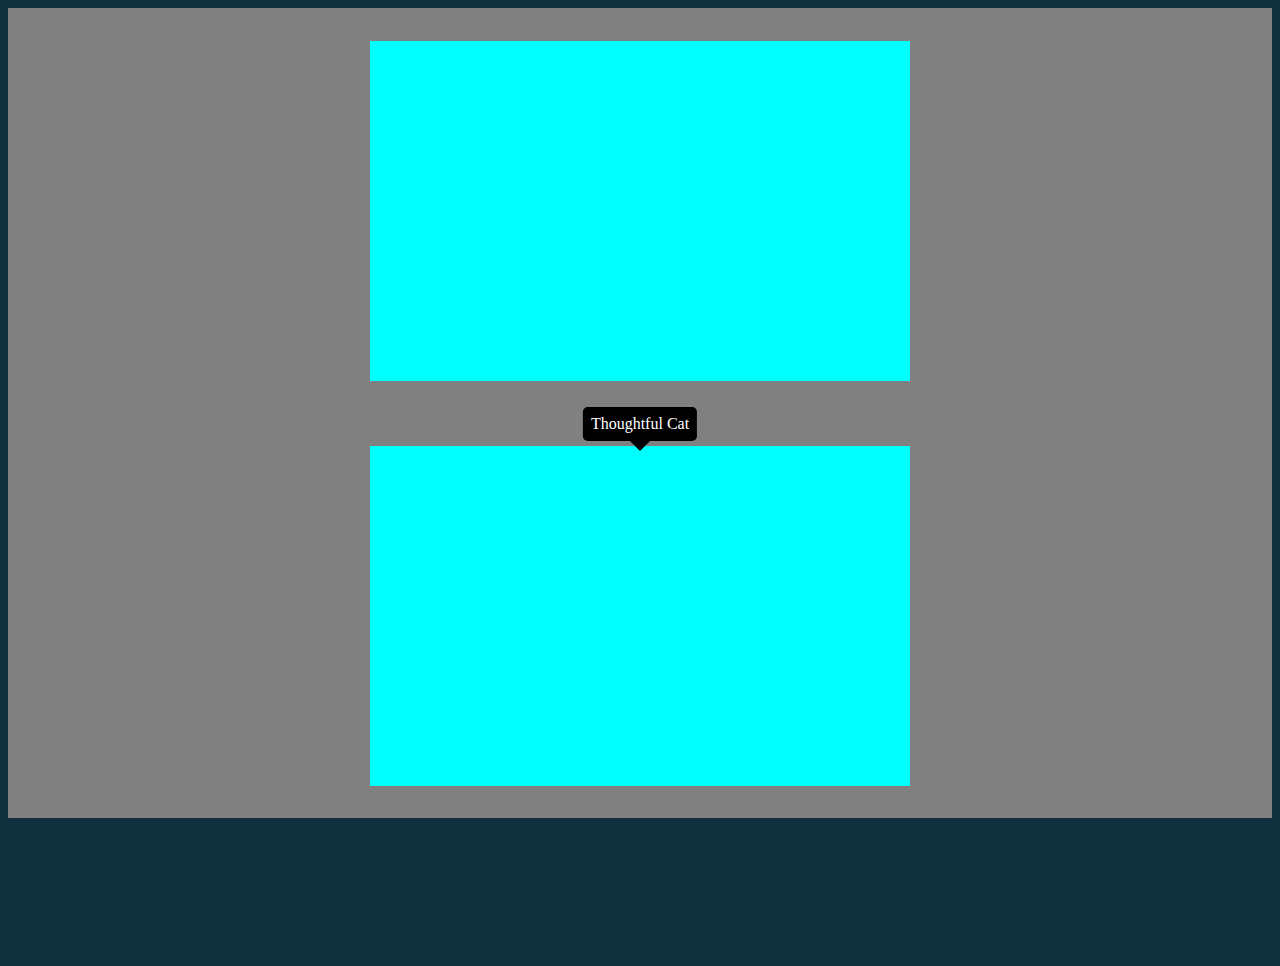
==== testingani/tooltips/index.html @ 206d42dd "okkk" ====
<!DOCTYPE html>
<html lang="en">
<head>
    <meta charset="UTF-8">
    <meta name="viewport" content="width=device-width, initial-scale=1.0">
    <title>Document</title>
    <link rel="stylesheet" href="styles.css">
</head>
<body>
    <div class="main">
        <div class="limiting">
            <div class="contains right" data-tooltip="Thoughtful Cat">
                <div class="cat-img-div">
                    <img class="cat-img" src="https://upload.wikimedia.org/wikipedia/commons/thumb/1/13/Cute_kitten.jpg/1200px-Cute_kitten.jpg?20130224143130">
                </div>
            </div>
        </div>

        <div class="limiting">
            <div class="contains top" data-tooltip="Thoughtful Cat">
                <div class="cat-img-div">
                    <img class="cat-img" src="https://upload.wikimedia.org/wikipedia/commons/thumb/1/13/Cute_kitten.jpg/1200px-Cute_kitten.jpg?20130224143130">
                </div>
            </div>
        </div>
    </div>
</body>
</html>
---- testingani/tooltips/styles.css ----
:root {
    --img-size: 500px;
}    

body {
    background-color: rgb(16, 48, 61);
}    

.main {
    display: flex;
    flex-direction: column;
    justify-content: space-around;
    align-items: center;
    height: 90vh;
    background-color: grey;
    transform: scale(1);
}

.side {
    background-color: grey;
}

.cat-img {
    width: auto;
    height: var(--img-size);
}


.cat-img-div {
    overflow: hidden;
    height: var(--img-size);
    width: var(--img-size);
    border-radius: 50%;
    transition: all 0.22s ease;
    cursor: pointer;
}    

.cat-img-div:hover {
    border-radius: 30%;
}    

.contains {
    position: relative;
}

.contains::before,
.contains::after {
    --scale: 1;
    --tooltip-color: black;
    --arrow-size: 10px;

    /* position: absolute; */
    /* top: 50%;
    right: -10%; */
    content: "";
    transform: translateX(var(--translate-x, -50%)) translateY(var(--translate-y, -50%)) scale(var(--scale));
    transition: transform 0.15s ease;
    /* transform-origin: left center; */
}

.right.contains::before,
.right.contains::after {
    position: fixed;
    top: 50%;
    right: -10%;
    transform-origin: left center;
    
}

.top.contains::before,
.top.contains::after {
    position: absolute;
    top: -3%;
    left: 50%;
    transform-origin: bottom;

}

.contains::before {
    content: attr(data-tooltip);
    color: white;
    padding: .5rem;
    width: max-content;
    max-width: 100%;
    border-radius: 0.3rem;
    background: var(--tooltip-color);
}

.right.contains::before {
    --translate-x: calc(100% - var(--arrow-size));
}
.top.contains::before {
    --translate-y: calc(-100% - var(--arrow-size));
}

.contains:hover::before,
.contains:hover::after {
    --scale: 1;
}

.contains::after {
    --translate-x: calc(-1 * var(--arrow-size));

    content: '';
    border: 10px solid transparent;
    /* transform-origin:right center; */
}

.right.contains::after {
    transform-origin: right center;
    border-right-color: var(--tooltip-color);
}
.top.contains::after {
    transform-origin: top;
    border-top-color: var(--tooltip-color);
}

.limiting {
    background-color: aqua;
    padding: 20px;
    height: 300px;
    /* overflow: hidden; */
}
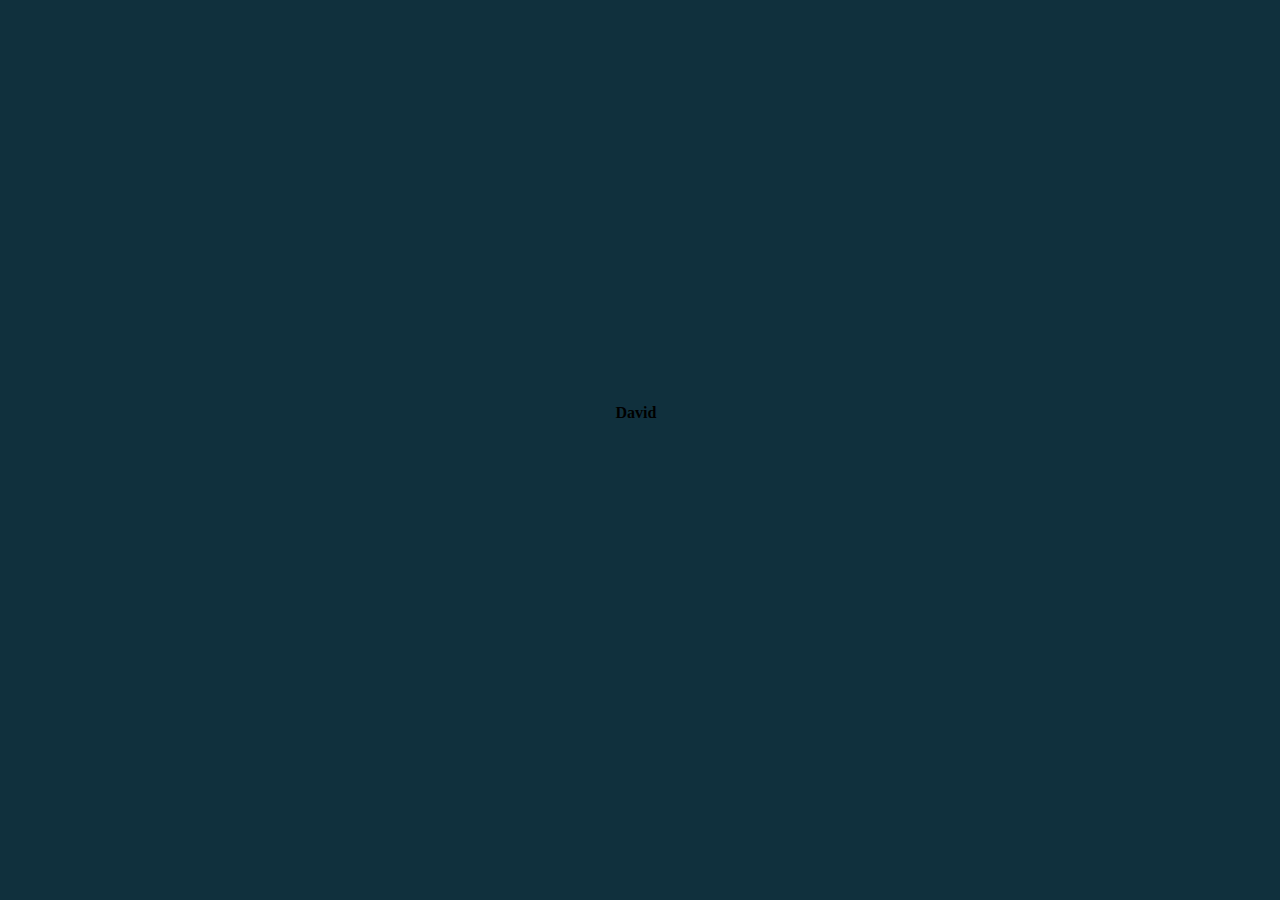
==== commit 9f07ad58: "Much of channels done" ====
--- a/testingani/tooltips/index.html
+++ b/testingani/tooltips/index.html
@@ -9,18 +9,8 @@
 <body>
     <div class="main">
         <div class="limiting">
-            <div class="contains right" data-tooltip="Thoughtful Cat">
-                <div class="cat-img-div">
-                    <img class="cat-img" src="https://upload.wikimedia.org/wikipedia/commons/thumb/1/13/Cute_kitten.jpg/1200px-Cute_kitten.jpg?20130224143130">
-                </div>
-            </div>
-        </div>
-
-        <div class="limiting">
-            <div class="contains top" data-tooltip="Thoughtful Cat">
-                <div class="cat-img-div">
-                    <img class="cat-img" src="https://upload.wikimedia.org/wikipedia/commons/thumb/1/13/Cute_kitten.jpg/1200px-Cute_kitten.jpg?20130224143130">
-                </div>
+            <div class="nav-title-wrapper contains" data-tooltip="coolcat1213">
+                <div class="nav-bar-title">David</div>
             </div>
         </div>
     </div>
--- a/testingani/tooltips/styles.css
+++ b/testingani/tooltips/styles.css
@@ -1,5 +1,5 @@
 :root {
-    --img-size: 500px;
+    --img-size: 250px;
 }    
 
 body {
@@ -8,16 +8,9 @@
 
 .main {
     display: flex;
-    flex-direction: column;
-    justify-content: space-around;
+    justify-content: center;
     align-items: center;
     height: 90vh;
-    background-color: grey;
-    transform: scale(1);
-}
-
-.side {
-    background-color: grey;
 }
 
 .cat-img {
@@ -45,53 +38,31 @@
 
 .contains::before,
 .contains::after {
-    --scale: 1;
+    --scale: 0;
     --tooltip-color: black;
     --arrow-size: 10px;
 
-    /* position: absolute; */
-    /* top: 50%;
-    right: -10%; */
-    content: "";
-    transform: translateX(var(--translate-x, -50%)) translateY(var(--translate-y, -50%)) scale(var(--scale));
-    transition: transform 0.15s ease;
-    /* transform-origin: left center; */
-}
-
-.right.contains::before,
-.right.contains::after {
-    position: fixed;
-    top: 50%;
-    right: -10%;
-    transform-origin: left center;
-    
-}
-
-.top.contains::before,
-.top.contains::after {
     position: absolute;
     top: -3%;
     left: 50%;
+    content: " ";
+    transform: translateX(-50%) translateY(var(--translate-y, 0)) scale(var(--scale));
+    transition: transform 0.15s ease;
     transform-origin: bottom;
-
 }
 
 .contains::before {
+    --translate-y: calc(-100% - var(--arrow-size));
+
     content: attr(data-tooltip);
     color: white;
     padding: .5rem;
     width: max-content;
-    max-width: 100%;
+    /* max-width: 100%; */
     border-radius: 0.3rem;
     background: var(--tooltip-color);
 }
 
-.right.contains::before {
-    --translate-x: calc(100% - var(--arrow-size));
-}
-.top.contains::before {
-    --translate-y: calc(-100% - var(--arrow-size));
-}
 
 .contains:hover::before,
 .contains:hover::after {
@@ -99,25 +70,22 @@
 }
 
 .contains::after {
-    --translate-x: calc(-1 * var(--arrow-size));
+    --translate-y: calc(-1 * var(--arrow-size));
 
     content: '';
     border: 10px solid transparent;
-    /* transform-origin:right center; */
+    border-top-color: var(--tooltip-color);
+    transform-origin:top;
 }
 
-.right.contains::after {
-    transform-origin: right center;
-    border-right-color: var(--tooltip-color);
-}
-.top.contains::after {
-    transform-origin: top;
-    border-top-color: var(--tooltip-color);
-}
+.nav-title-wrapper {
+    display: flex;
+    margin-right: 8px;
+  }
 
-.limiting {
-    background-color: aqua;
-    padding: 20px;
-    height: 300px;
-    /* overflow: hidden; */
-}+  .nav-bar-title {
+    color: var(--header-primary);
+    display: flex;
+    font-size: 16px;
+    font-weight: 600;
+  }